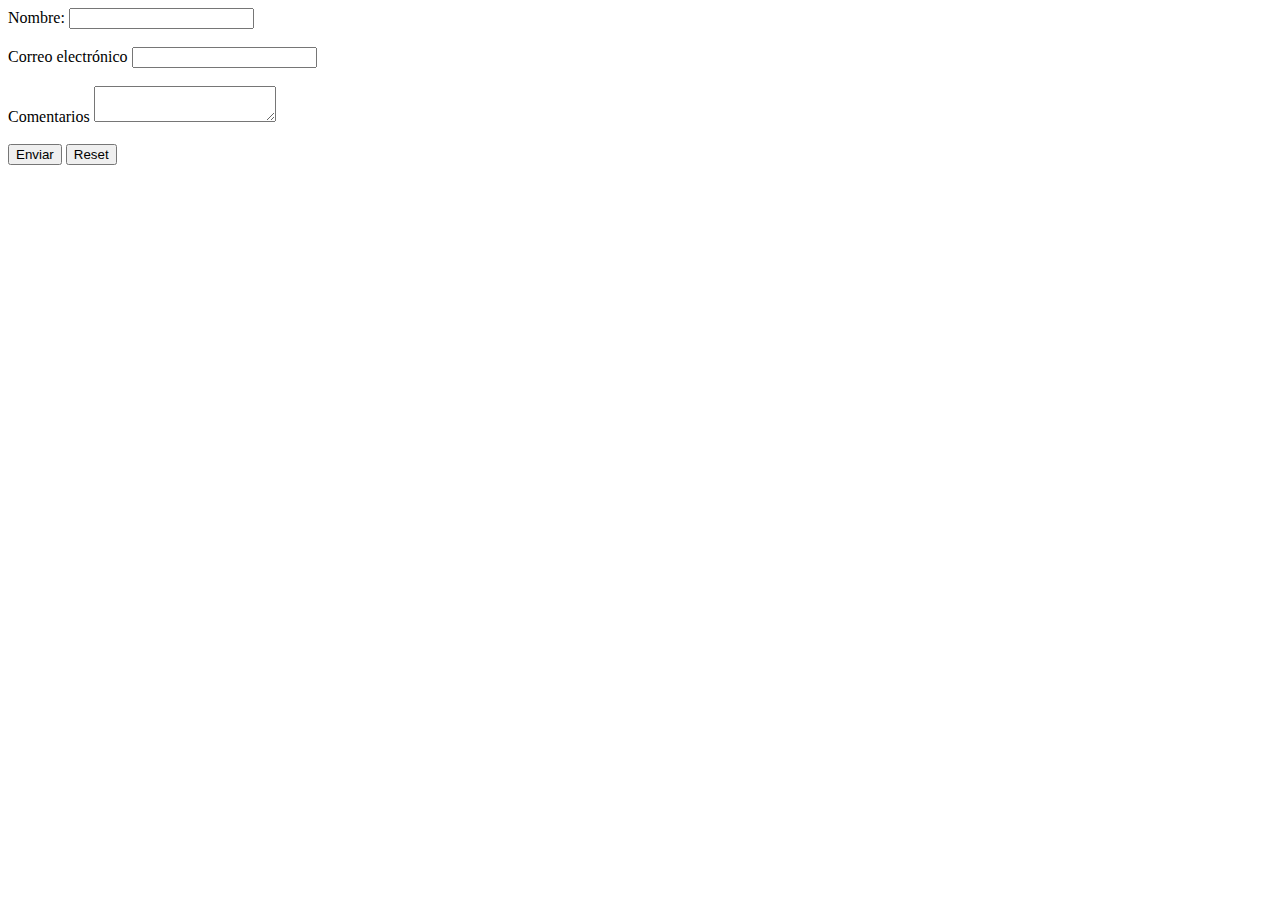
==== contacto.html @ d2758222 "first commit" ====
<!DOCTYPE html>
<html lang="es">
<head>
    <meta charset="UTF-8">
    <meta http-equiv="X-UA-Compatible" content="IE=edge">
    <meta name="viewport" content="width=device-width, initial-scale=1.0">
    <title>Contacto</title>
</head>
<body>
    <form action="resultados.html" method="get">
        <div>
            <label for="nombreusuario">Nombre:</label>
            <input type="text" name="nombreusuario" id="nombreusuario" required/>
        </div>
        <br>
        <div>
            <label for="email">Correo electrónico</label>
            <input type="email" name="email" id="email" >
        </div>
                <br>
        <div>
            <label for="comentarios">Comentarios</label>
            <textarea name="comentarios" id="comentarios"></textarea>
        </div>
        <br>
        
            <button type="submit">Enviar</button>
            <button type="reset">Reset</button>
    </form>
</body>
</html>
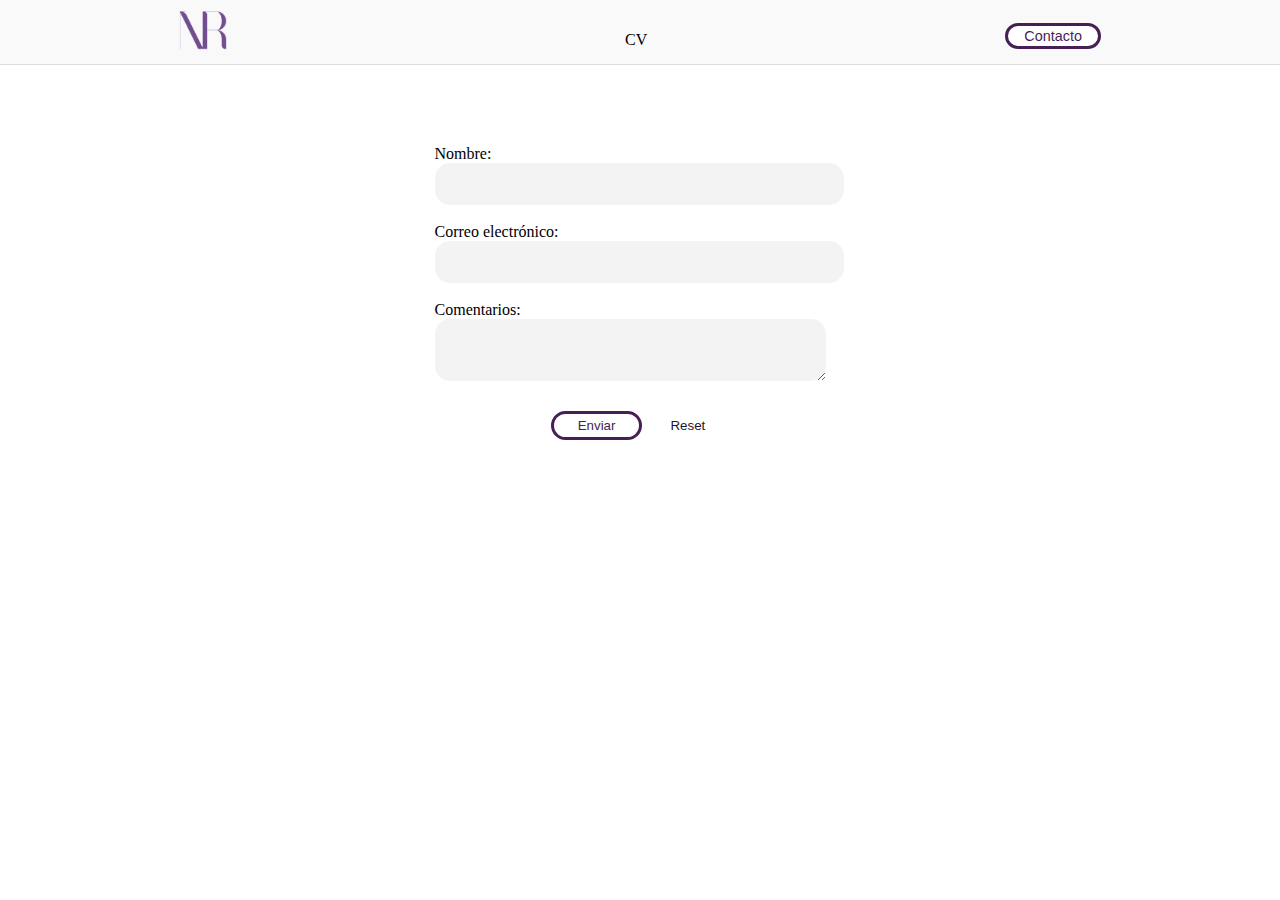
==== commit 0e235d71: "Final" ====
--- a/contacto.html
+++ b/contacto.html
@@ -1,31 +1,71 @@
 <!DOCTYPE html>
-<html lang="es">
+<html lang="en">
 <head>
     <meta charset="UTF-8">
     <meta http-equiv="X-UA-Compatible" content="IE=edge">
     <meta name="viewport" content="width=device-width, initial-scale=1.0">
+    <link
+        href="https://cdn.jsdelivr.net/npm/bootstrap@5.1.3/dist/css/bootstrap.min.css"
+        rel="stylesheet"
+        integrity="sha384-1BmE4kWBq78iYhFldvKuhfTAU6auU8tT94WrHftjDbrCEXSU1oBoqyl2QvZ6jIW3"
+        crossorigin="anonymous"
+    />
+    <link
+    rel="stylesheet"
+    href="https://cdn.jsdelivr.net/npm/bootstrap-icons@1.8.1/font/bootstrap-icons.css"
+    />
+    <link rel="stylesheet" href="css/styles.css">
     <title>Contacto</title>
 </head>
 <body>
-    <form action="resultados.html" method="get">
-        <div>
-            <label for="nombreusuario">Nombre:</label>
-            <input type="text" name="nombreusuario" id="nombreusuario" required/>
+    <nav class="nav">
+        <div class="logo">
+            <a href="/index.html">
+                <img src="img/logo.png" alt="logo">
+            </a>
+        </div>
+        <div class="menu d-none d-md-block">
+            <ul class="main-menu">
+                <li><a href="cv.html">CV</a></li>
+            </ul>
+        </div>
+        <div class="get-started">
+            <button class="btn-main-s">Contacto</button>
+        </div>
+    </nav>        
+    <div class="cont-form">
+        <div class="sec-formulariocont"><form action="resultados.html" method="get">
+        <div class="lead-magnet row align-items-center">
+            <label for="nombreusuario">
+                <span>Nombre:</span>
+                <input class="input" type="text" name="nombreusuario" id="nombreusuario" required/>
+            </label>
         </div>
         <br>
-        <div>
-            <label for="email">Correo electrónico</label>
-            <input type="email" name="email" id="email" >
+        <div id class="lead-magnet row align-items-center">
+            <label for="email">
+                <span>Correo electrónico:</span>
+                <input class="input" type="email" name="email" id="email" >
+            </label>
         </div>
                 <br>
-        <div>
-            <label for="comentarios">Comentarios</label>
-            <textarea name="comentarios" id="comentarios"></textarea>
+        <div class="coment">
+            <label for="comentarios">
+                <span>Comentarios:</span><br>
+                <textarea class="input" name="comentarios" id="comentarios" ></textarea>
+            </label></div>
         </div>
-        <br>
-        
-            <button type="submit">Enviar</button>
-            <button type="reset">Reset</button>
+        <br> 
+        <div class="buttons">
+            <button class="btn-main" type="submit">Enviar</button>
+            <button class="btn-sec" type="reset">Reset</button>
+        </div>
     </form>
+    </div>
 </body>
+<script
+src="https://cdn.jsdelivr.net/npm/bootstrap@5.1.3/dist/js/bootstrap.bundle.min.js"
+integrity="sha384-ka7Sk0Gln4gmtz2MlQnikT1wXgYsOg+OMhuP+IlRH9sENBO0LRn5q+8nbTov4+1p"
+crossorigin="anonymous">
+</script>
 </html>--- a/css/styles.css
+++ b/css/styles.css
@@ -0,0 +1,269 @@
+.btn-main, .btn-main-s {
+  background-color: #fff;
+  color: #451f55;
+  padding: 0.25rem 1.5rem;
+  border-radius: 1.25rem;
+  margin-top: 0.5rem;
+  border: solid #451f55;
+}
+.btn-main:hover, .btn-main-s:hover {
+  background-color: #451f55;
+  color: #fff;
+}
+.btn-main-s {
+  font-size: 0.9rem;
+  padding: 0.1rem 1rem;
+}
+
+.btn-sec, .btn-sec-s {
+  padding: 0.25rem 1.5rem;
+  border-radius: 1.25rem;
+  color: #22162b;
+  background-color: transparent;
+  border: none;
+}
+.btn-sec:hover, .btn-sec-s:hover {
+  color: #888;
+}
+.btn-sec-s {
+  font-size: 0.9rem;
+  padding: 0.1rem 1rem;
+}
+
+.main-menu {
+  margin-bottom: 0;
+}
+.main-menu li {
+  font-size: 1rem;
+  list-style: none;
+  display: inline;
+}
+.main-menu li a {
+  color: #000;
+  text-decoration: none;
+}
+.main-menu li a:hover {
+  text-decoration: underline;
+}
+
+.icon-sm {
+  font-size: 0.75rem;
+  padding: 0.1rem 0.25rem;
+  border-radius: 50%;
+  box-shadow: 0 0 10px rgba(0, 0, 0, 0.2509803922);
+}
+.icon-sm i {
+  color: #451f55;
+}
+
+.feature {
+  display: flex;
+  flex-direction: column;
+}
+.feature .icon {
+  color: #451f55;
+  font-size: 7rem;
+  text-align: center;
+}
+.feature .description .title {
+  font-size: 2rem;
+  text-align: center;
+}
+.feature .description .text {
+  color: #888;
+  font-weight: 600;
+  text-align: center;
+}
+.feature .cta {
+  color: #451f55;
+  font-weight: 600;
+  margin-top: 3rem;
+  text-align: center;
+}
+
+.icon-desc {
+  display: flex;
+  flex-direction: column;
+  align-items: center;
+  justify-content: center;
+}
+.icon-desc .icon {
+  color: #451f55;
+  font-size: 7rem;
+  padding: 0;
+}
+.icon-desc .title {
+  margin-top: -2rem;
+  font-size: 1.5rem;
+  font-weight: 600;
+}
+
+#comentarios {
+  width: 351px;
+  resize: both;
+}
+
+html {
+  min-width: 100vw;
+}
+
+body {
+  padding: 0;
+  margin: 0;
+}
+
+.nav {
+  display: flex;
+  align-items: center;
+  justify-content: space-around;
+  width: 100%;
+  height: 4rem;
+  background-color: #f9f9f9;
+  border-bottom: solid 1px #ddd;
+}
+
+.logo img {
+  max-width: 3rem;
+}
+
+.sec-home {
+  display: flex;
+  width: 100%;
+  max-width: 992px;
+  margin: auto;
+  padding: 3rem;
+  padding-top: 10rem;
+  align-items: center;
+  margin-bottom: 5rem;
+}
+.sec-home .home-cta {
+  flex: 1;
+}
+.sec-home .home-cta .cta-text {
+  padding-left: 14%;
+}
+.sec-home .home-cta .cta-text a {
+  color: #888;
+  text-decoration: none;
+}
+.sec-home .home-cta .cta-text a:hover {
+  text-decoration: underline;
+}
+.sec-home .home-title {
+  width: 20rem;
+  font-size: 2rem;
+  color: #724E91;
+}
+.sec-home .home-image img {
+  max-width: 30rem;
+}
+.sec-home .home-description {
+  text-align: justify;
+}
+
+.intro-proyectos h3 {
+  font-size: 1.5rem;
+  text-align: center;
+  color: #724E91;
+}
+
+.sec-articulo {
+  width: 100%;
+  max-width: 992px;
+  margin: auto;
+  padding: 3rem;
+}
+.sec-articulo .articulo-cards img {
+  max-width: 23rem;
+}
+.sec-articulo .articulo-cards .img1:hover {
+  opacity: 0.8;
+  cursor: pointer;
+}
+.sec-articulo .articulo-cards .img2:hover {
+  opacity: 0.8;
+  cursor: pointer;
+}
+.sec-articulo .articulo-cards h5 {
+  padding-top: 0.6rem;
+  font-size: 1.1rem;
+}
+.sec-articulo .articulo-cards .text-articulo {
+  text-align: justify;
+  font-size: 0.8rem;
+  color: rgb(99, 99, 99);
+}
+
+.sec-progress {
+  display: flex;
+  align-items: center;
+  justify-content: space-around;
+  background-color: #451f55;
+  color: white;
+  padding: 4rem;
+  width: 100%;
+}
+.sec-progress .progress-text {
+  font-size: 1.5rem;
+  margin-top: 1.5rem;
+  margin-bottom: 0rem;
+}
+
+.sec-footer-cta {
+  background-color: #F4F8FE;
+  padding: 5rem 10rem;
+  background-image: url("../img/camera.svg");
+  background-repeat: no-repeat;
+  background-position: 100%;
+  background-size: 40%;
+}
+.sec-footer-cta .footer-cta {
+  width: 50%;
+}
+.sec-footer-cta .footer-cta .cta-title {
+  font-size: 2rem;
+}
+.sec-footer-cta .footer-cta .cta-description {
+  font-size: 1.1rem;
+}
+
+@media (max-width: 768px) {
+  .sec-articulo .articulo-cards {
+    display: flex;
+    flex-direction: column;
+  }
+  .sec-articulo .articulo-cards .title-articulo {
+    text-align: center;
+  }
+  .sec-articulo .articulo-cards .text-articulo {
+    text-align: center;
+  }
+  .sec-articulo .articulo-cards img {
+    max-width: 100%;
+  }
+  .sec-footer-cta {
+    background-image: none;
+    width: 100%;
+    padding: 3rem;
+    text-align: center;
+  }
+}
+.cont-form {
+  display: flex;
+  flex-direction: column;
+  align-items: center;
+  justify-content: center;
+  padding-top: 5rem;
+}
+.cont-form .sec-formulariocont .input {
+  width: 90%;
+  background-color: #f3f3f4;
+  border: none;
+  padding: 10px 20px;
+  border-radius: 15px;
+  outline: none;
+  font-size: 14pt;
+  transition: background-color 0.2s, border 0.2s, box-shadow 0.2s;
+}
+
+/*# sourceMappingURL=styles.css.map */
